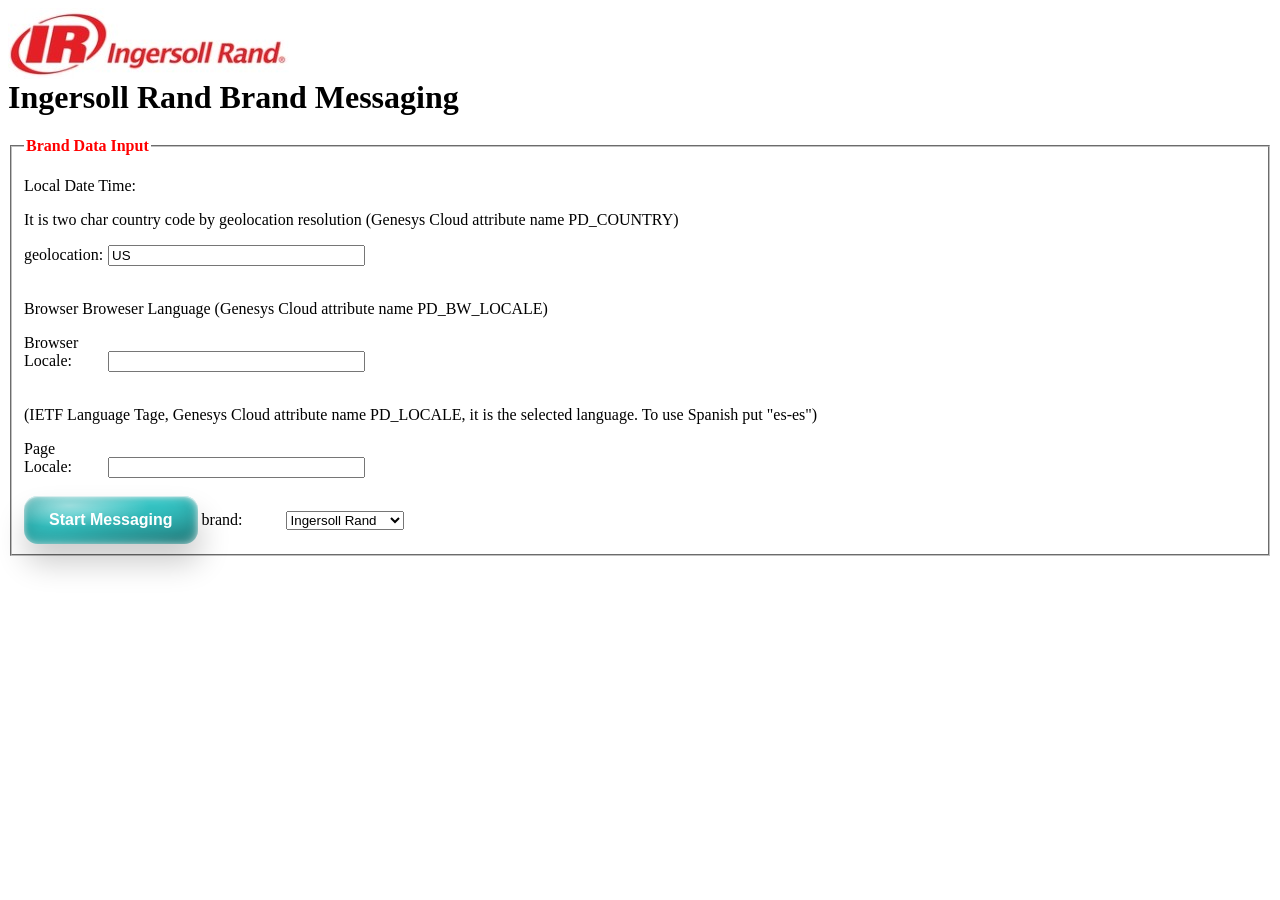
==== index1.html @ 885b6604 "Update script source from widgets.irco.js to widgets.irco1.js" ====
<html lang="en-us" xml:lang="utf-8" xmlns="http://www.w3.org/1999/xhtml">
  <head>
  <meta http-equiv="Content-Type" content="plain/text; charset=utf-8"/>
  <meta http-equiv="Content-Type" content="application/json"/>
  <meta http-equiv="Content-Type" content="application/x-www-form-urlencoded"/>
  <meta name="viewport" content="width=device-width, initial-scale=1.0" />
  <meta http-equiv="Cache-control" content="no-cache">
  
    <title>Ingersoll Rand Brand Test</title>
    <!--<script type="text/javascript" src="jquery-3.3.1.min.js">-->
     <script type="text/javascript" src="whatsapp.def.widget.js">

	  <script type="text/javascript">
         var bwLang = navigator.language || navigator.userLanguage; 
		 var root = window;
		 var html = root.document.querySelector('html');
		 var rootLang = root.navigator.languages || [root.navigator.language || root.navigator.userLanguage];
         var pageLang = html.getAttribute('lang');
		 window.addEventListener("load", (event) => {
  		    document.getElementById("locale").value = bwLang;
 		    document.getElementById("pagelocale").value = pageLang;
 		    document.getElementById("supplocale").value = rootLang;
            //alert ("Default browser language is: " + bwLang + " supportedLang is: " + rootLang + " pageLang is: " + pageLang);

         });
      </script>



<style>
	.cx-common-container .cx-titlebar .cx-icon {
    float: left;
    width: 192px;
    height: 96px;
    margin-top: 240px
   }
   .gen-callback-customer-logo {
    display: block;
    width: 281px;
    height: 71px;
    background: url(IR-v1.jpg) no-repeat center;
   }
   label {
    width: 80px;
    display: inline-block;
   }
   legend {
    color: red;
    font-weight: bold
   }
   .button-91 {
  color: #fff;
  padding: 15px 25px;
  background-color: #38D2D2;
  background-image: radial-gradient(93% 87% at 87% 89%, rgba(0, 0, 0, 0.23) 0%, transparent 86.18%), radial-gradient(66% 66% at 26% 20%, rgba(255, 255, 255, 0.55) 0%, rgba(255, 255, 255, 0) 69.79%, rgba(255, 255, 255, 0) 100%);
  box-shadow: inset -3px -3px 9px rgba(255, 255, 255, 0.25), inset 0px 3px 9px rgba(255, 255, 255, 0.3), inset 0px 1px 1px rgba(255, 255, 255, 0.6), inset 0px -8px 36px rgba(0, 0, 0, 0.3), inset 0px 1px 5px rgba(255, 255, 255, 0.6), 2px 19px 31px rgba(0, 0, 0, 0.2);
  border-radius: 14px;
  font-weight: bold;
  font-size: 16px;

  border: 0;

  cursor: pointer;
}
</style/>

  </head>
  <body>
	  <h1><i class="gen-callback-customer-logo" style="font-size:36px;"></i>Ingersoll Rand Brand Messaging</h1>

	<fieldset>
	<legend>Brand Data Input</legend>
	  <p>Local Date Time: </p><span id="CurrLocalTime"></span>
	  <p>It is two char country code by geolocation resolution (Genesys Cloud attribute name PD_COUNTRY)</p>
	  <label for="geolocation">geolocation: </label>
      <input id="geolocation" type="text" name="geolocation" value="US" size="30" maxlength="30" />
	<br></br>
	  <p>Browser Broweser Language (Genesys Cloud attribute name PD_BW_LOCALE)</p>
      <label for="locale">Browser Locale: </label>
      <input id="locale" type="text" name="locale" size="30" maxlength="30" />
	<br></br>
	  <p>(IETF Language Tage, Genesys Cloud attribute name PD_LOCALE, it is the selected language. To use Spanish put "es-es")</p>
      <label for="pagelocale">Page Locale: </label>
      <input id="pagelocale" type="text" name="pagelocale" size="30" maxlength="30" />
	<br></br>
	<button class="button-91" id="messenger_btn" onclick="openMessenger()">
	<!--<button id="messenger_btn" onclick="openMessenger()">-->
	  Start Messaging 
      </button>
	<label for="brand">brand: </label>
       <select id="brandtype" size="1" name="brandtype">
              <option >Ingersoll Rand</option>
	          <option >Gardner Denver</option>
	          <option >Elmo Rietschle</option>
	          <option >CompAir</option>
	          <option >Robuschi</option>
	          <option >Arozone</option>
       </select>
    </fieldset>
	<br></br>
	<br></br>

  </body>
  <script type="text/javascript">
    let openMessenger = function () {
    var localTime = new Date();
	document.getElementById("CurrLocalTime").innerHTML = localTime;
    let elem = document.createElement("script");
    elem.setAttribute("type","text/javascript");
    elem.src = "./widgets.irco1.js"
    document.head.appendChild(elem);
  }

  </script>
</html>
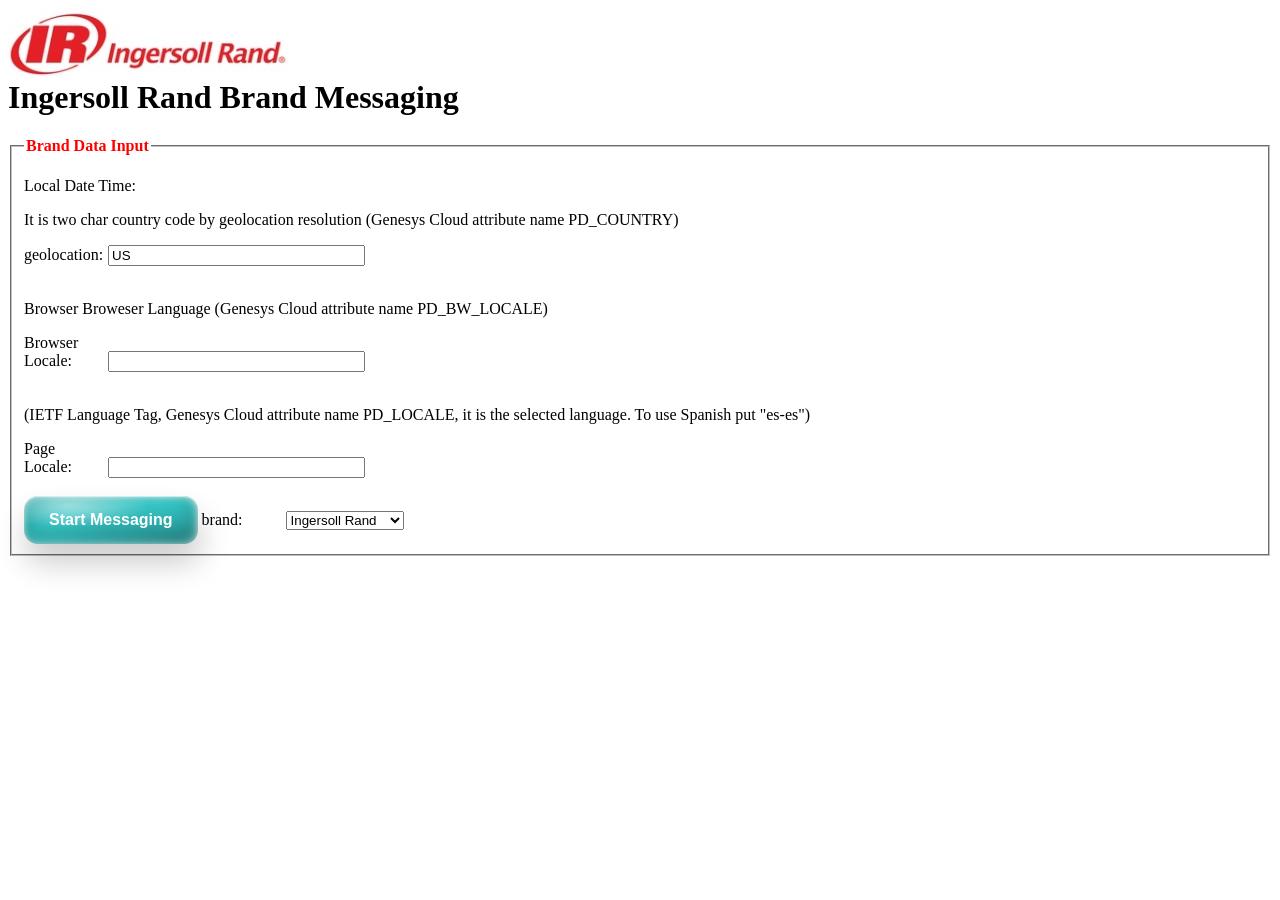
==== commit b41b6bf6: "Rename index.html to index1.html" ====
--- a/index1.html
+++ b/index1.html
@@ -79,7 +79,7 @@
       <label for="locale">Browser Locale: </label>
       <input id="locale" type="text" name="locale" size="30" maxlength="30" />
 	<br></br>
-	  <p>(IETF Language Tage, Genesys Cloud attribute name PD_LOCALE, it is the selected language. To use Spanish put "es-es")</p>
+	  <p>(IETF Language Tag, Genesys Cloud attribute name PD_LOCALE, it is the selected language. To use Spanish put "es-es")</p>
       <label for="pagelocale">Page Locale: </label>
       <input id="pagelocale" type="text" name="pagelocale" size="30" maxlength="30" />
 	<br></br>
@@ -107,7 +107,7 @@
 	document.getElementById("CurrLocalTime").innerHTML = localTime;
     let elem = document.createElement("script");
     elem.setAttribute("type","text/javascript");
-    elem.src = "./widgets.irco1.js"
+    elem.src = "./widgets.multibrand.js"
     document.head.appendChild(elem);
   }
 
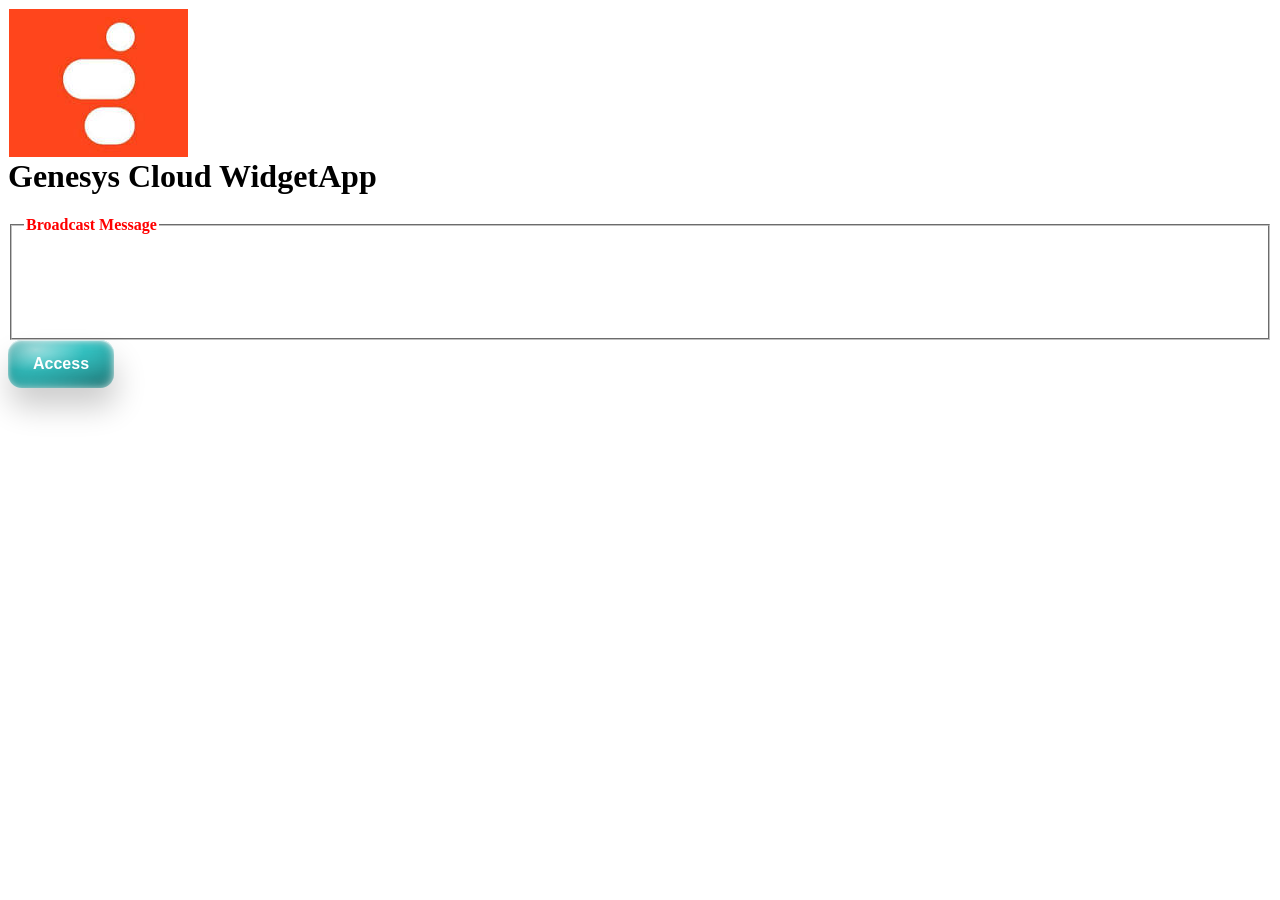
==== commit 69f2c2c6: "Update and rename index.html to index1.html" ====
--- a/index1.html
+++ b/index1.html
@@ -6,9 +6,9 @@
   <meta name="viewport" content="width=device-width, initial-scale=1.0" />
   <meta http-equiv="Cache-control" content="no-cache">
   
-    <title>Ingersoll Rand Brand Test</title>
+    <title>Alenix Genesys Cloud Demo Page</title>
     <!--<script type="text/javascript" src="jquery-3.3.1.min.js">-->
-     <script type="text/javascript" src="whatsapp.def.widget.js">
+    <!-- <script type="text/javascript" src="whatsapp.def.widget.js">-->
 
 	  <script type="text/javascript">
          var bwLang = navigator.language || navigator.userLanguage; 
@@ -16,39 +16,39 @@
 		 var html = root.document.querySelector('html');
 		 var rootLang = root.navigator.languages || [root.navigator.language || root.navigator.userLanguage];
          var pageLang = html.getAttribute('lang');
-		 window.addEventListener("load", (event) => {
-  		    document.getElementById("locale").value = bwLang;
- 		    document.getElementById("pagelocale").value = pageLang;
- 		    document.getElementById("supplocale").value = rootLang;
+		 //
+		 //window.addEventListener("load", (event) => {
+  		 //   document.getElementById("locale").value = bwLang;
+ 		 //   document.getElementById("pagelocale").value = pageLang;
+ 		 //   document.getElementById("supplocale").value = rootLang;
             //alert ("Default browser language is: " + bwLang + " supportedLang is: " + rootLang + " pageLang is: " + pageLang);
-
-         });
+         //});
       </script>
 
 
 
 <style>
-	.cx-common-container .cx-titlebar .cx-icon {
+ .cx-common-container .cx-titlebar .cx-icon {
     float: left;
-    width: 192px;
+    width: 96px;
     height: 96px;
-    margin-top: 240px
-   }
-   .gen-callback-customer-logo {
+    margin-top: 200px
+  }
+  .gen-callback-customer-logo {
     display: block;
-    width: 281px;
-    height: 71px;
-    background: url(IR-v1.jpg) no-repeat center;
-   }
-   label {
+    width: 180px;
+    height: 150px;
+    background: url(./integrationwidget/genesys.jpg) no-repeat center;
+  }
+  label {
     width: 80px;
     display: inline-block;
-   }
-   legend {
+  }
+  legend {
     color: red;
     font-weight: bold
-   }
-   .button-91 {
+  }
+  .button-91 {
   color: #fff;
   padding: 15px 25px;
   background-color: #38D2D2;
@@ -61,55 +61,28 @@
   border: 0;
 
   cursor: pointer;
-}
+  }
 </style/>
 
   </head>
-  <body>
-	  <h1><i class="gen-callback-customer-logo" style="font-size:36px;"></i>Ingersoll Rand Brand Messaging</h1>
+<body>
+	  <h1><i class="gen-callback-customer-logo" style="font-size:36px;"></i>Genesys Cloud WidgetApp</h1>
 
 	<fieldset>
-	<legend>Brand Data Input</legend>
-	  <p>Local Date Time: </p><span id="CurrLocalTime"></span>
-	  <p>It is two char country code by geolocation resolution (Genesys Cloud attribute name PD_COUNTRY)</p>
-	  <label for="geolocation">geolocation: </label>
-      <input id="geolocation" type="text" name="geolocation" value="US" size="30" maxlength="30" />
 	<br></br>
-	  <p>Browser Broweser Language (Genesys Cloud attribute name PD_BW_LOCALE)</p>
-      <label for="locale">Browser Locale: </label>
-      <input id="locale" type="text" name="locale" size="30" maxlength="30" />
+	<legend>Broadcast Message</legend>
+     <p id="brodcastId"></p>
 	<br></br>
-	  <p>(IETF Language Tag, Genesys Cloud attribute name PD_LOCALE, it is the selected language. To use Spanish put "es-es")</p>
-      <label for="pagelocale">Page Locale: </label>
-      <input id="pagelocale" type="text" name="pagelocale" size="30" maxlength="30" />
-	<br></br>
+    </fieldset>
+	
 	<button class="button-91" id="messenger_btn" onclick="openMessenger()">
 	<!--<button id="messenger_btn" onclick="openMessenger()">-->
-	  Start Messaging 
-      </button>
-	<label for="brand">brand: </label>
-       <select id="brandtype" size="1" name="brandtype">
-              <option >Ingersoll Rand</option>
-	          <option >Gardner Denver</option>
-	          <option >Elmo Rietschle</option>
-	          <option >CompAir</option>
-	          <option >Robuschi</option>
-	          <option >Arozone</option>
-       </select>
-    </fieldset>
-	<br></br>
-	<br></br>
-
+	  Access 
+    </button>
   </body>
   <script type="text/javascript">
     let openMessenger = function () {
-    var localTime = new Date();
-	document.getElementById("CurrLocalTime").innerHTML = localTime;
-    let elem = document.createElement("script");
-    elem.setAttribute("type","text/javascript");
-    elem.src = "./widgets.multibrand.js"
-    document.head.appendChild(elem);
+		;
   }
-
   </script>
 </html>
